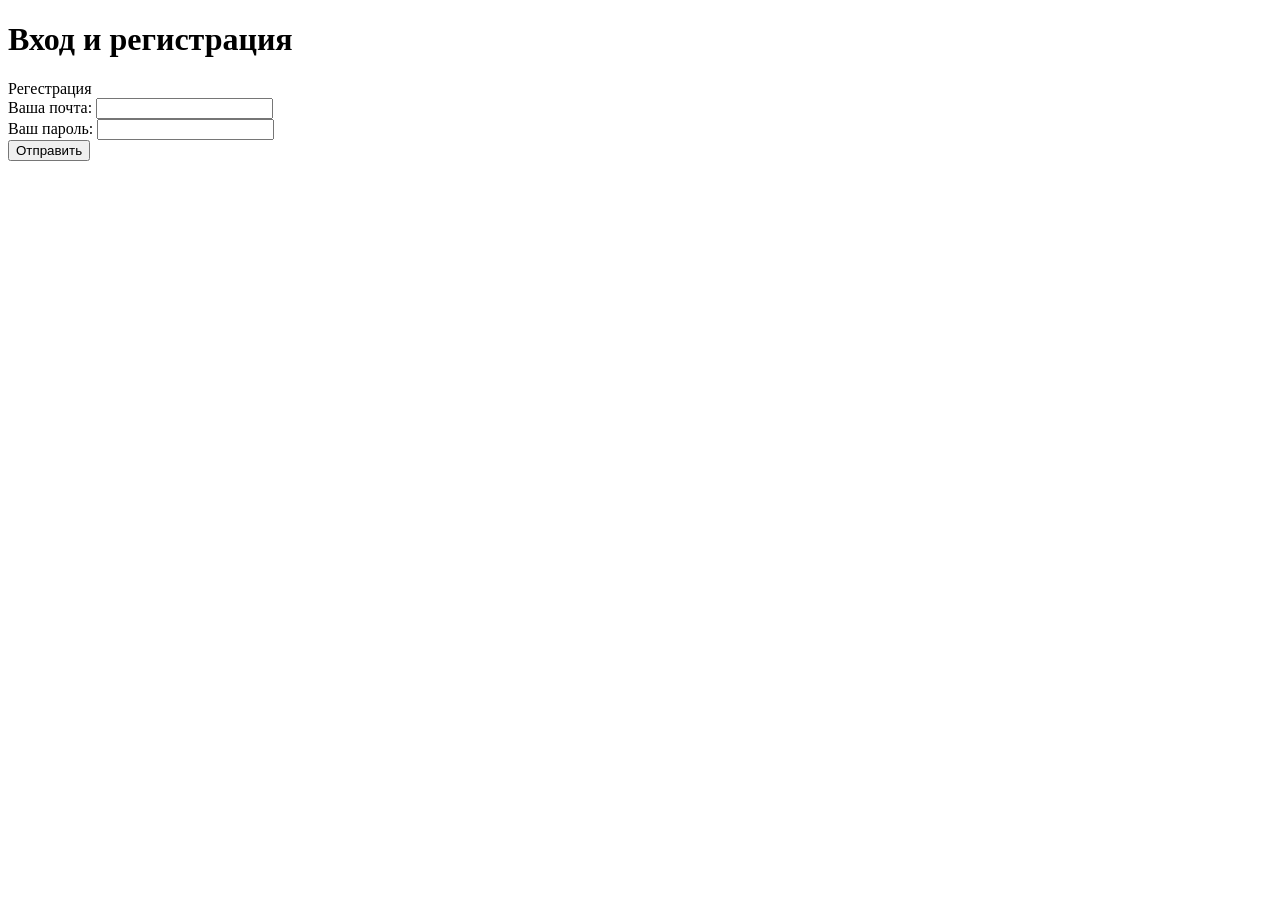
==== login.html @ 4b6f8bc7 "add login.html" ====
<!DOCTYPE html>
<html lang="ru">
<head>
    <meta charset="UTF-8">
    <meta name="viewport" content="width=device-width, initial-scale=1.0">
    <title>Document</title>
</head>
<body>
    <header>
<h1>
    Вход и регистрация
</h1>
Регестрация
    </header>
    <main>
       <section>
        <article>
            <label for="login">Ваша почта: </label>
            <input type="email" id="login">
        </article>
        <article>
            <label for="password">Ваш пароль: </label>
            <input type="password" id="password">
        </article>
        
        <button button type="submit">Отправить </button>
        

       </section>
    </main>
    <footer>

    </footer>
</body>
</html>
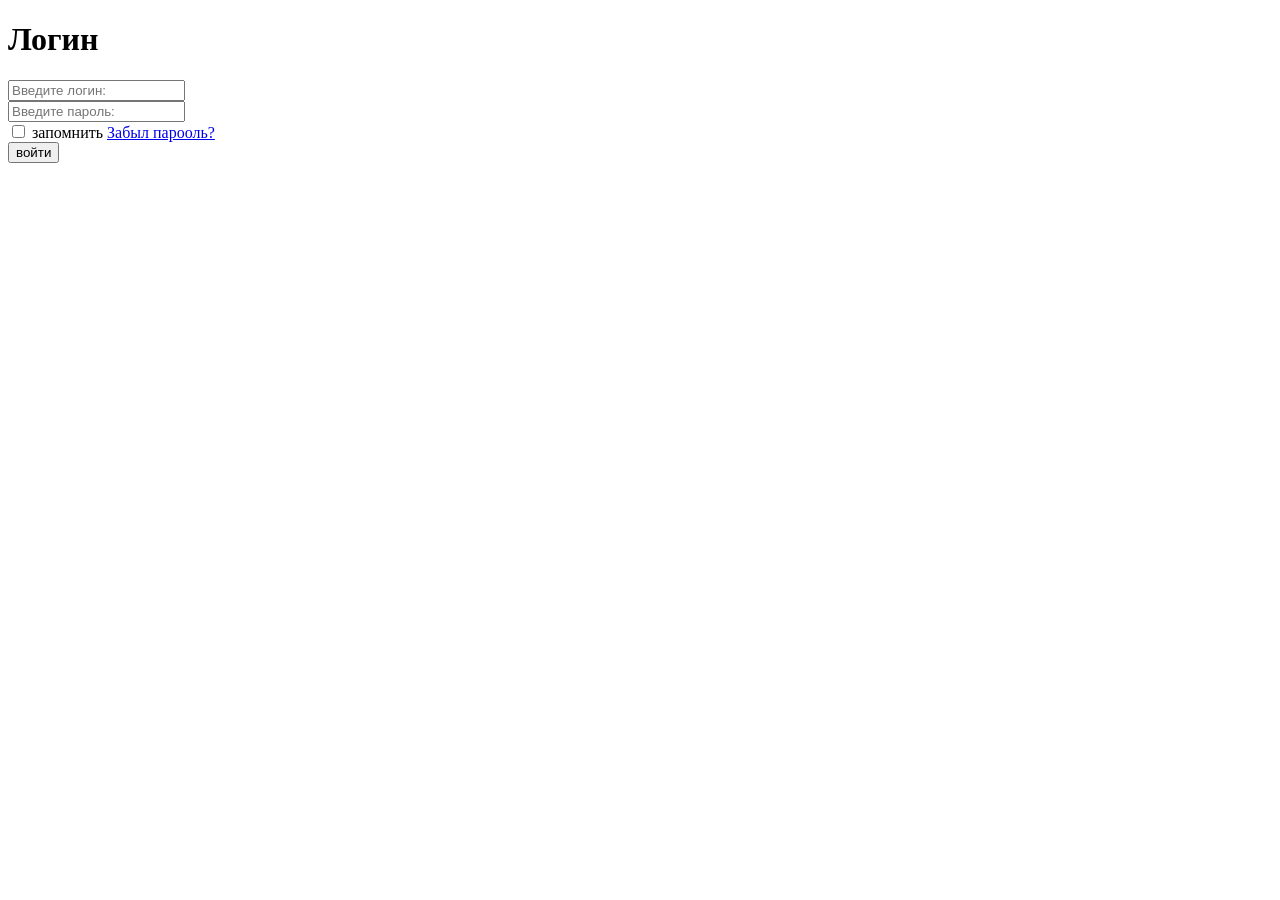
==== commit 173b3d16: "register" ====
--- a/login.html
+++ b/login.html
@@ -3,33 +3,24 @@
 <head>
     <meta charset="UTF-8">
     <meta name="viewport" content="width=device-width, initial-scale=1.0">
-    <title>Document</title>
+    <title>Вход и регестрация</title>
 </head>
 <body>
-    <header>
-<h1>
-    Вход и регистрация
-</h1>
-Регестрация
-    </header>
-    <main>
-       <section>
-        <article>
-            <label for="login">Ваша почта: </label>
-            <input type="email" id="login">
-        </article>
-        <article>
-            <label for="password">Ваш пароль: </label>
-            <input type="password" id="password">
-        </article>
-        
-        <button button type="submit">Отправить </button>
-        
-
-       </section>
-    </main>
-    <footer>
-
-    </footer>
+    <div class="wapper">
+<form action="">
+    <h1>Логин</h1>
+    <div class="input-box">
+    <input type="text" placeholder="Введите логин:" required>
+    </div>
+    <div class="input-box">
+<input type="password" placeholder="Введите пароль:" required>
+    </div>
+    <div class="remember">
+        <label for=""><input type="checkbox"> запомнить</label>
+        <a href="#">Забыл парооль?</a>
+    </div>
+    <button type="submit" class="btn">войти</button>
+</form>
+    </div>
 </body>
 </html>
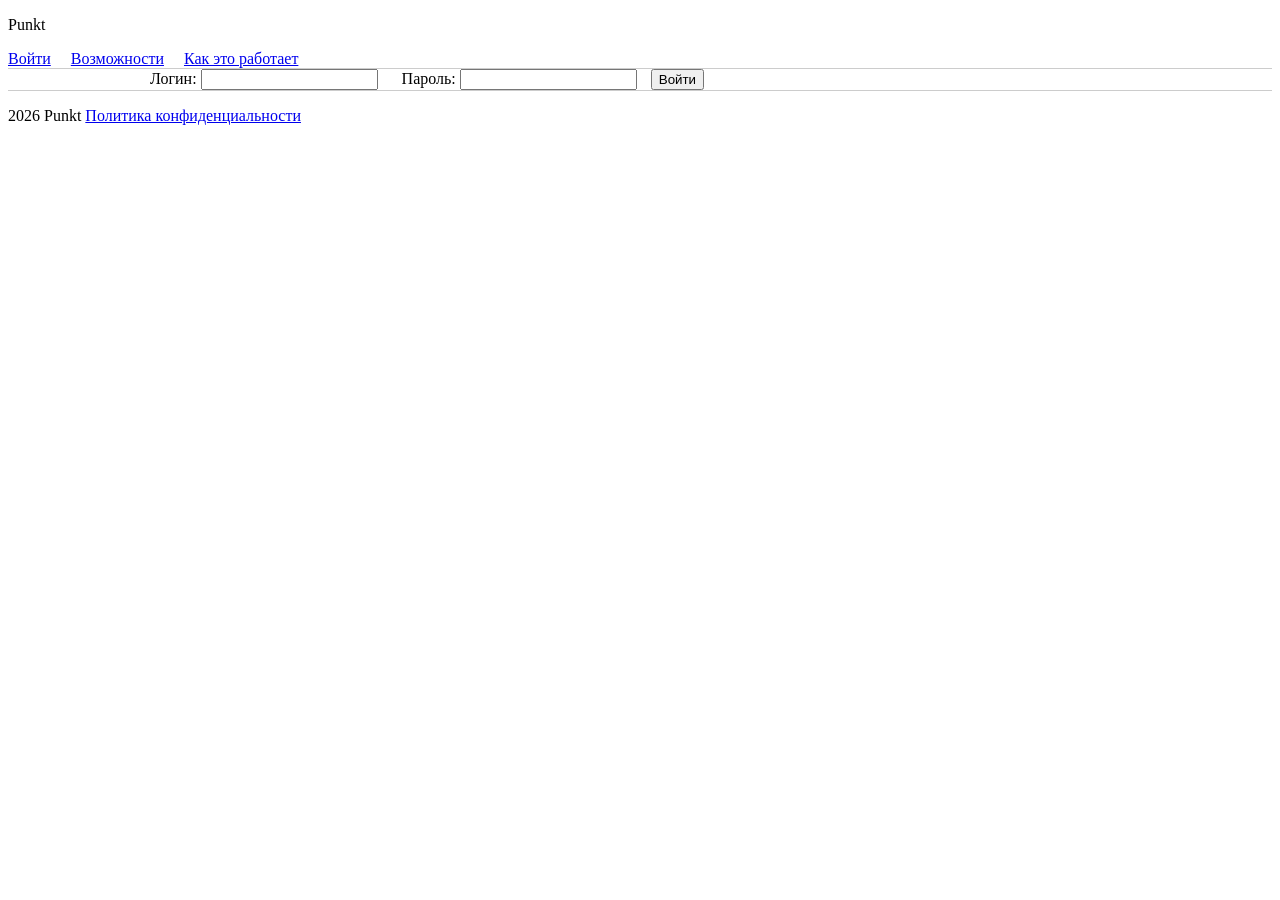
==== commit 5cdaf53a: "login" ====
--- a/login.html
+++ b/login.html
@@ -4,23 +4,31 @@
     <meta charset="UTF-8">
     <meta name="viewport" content="width=device-width, initial-scale=1.0">
     <title>Вход и регестрация</title>
+    <link rel="stylesheet" href="css/style.css">
 </head>
 <body>
-    <div class="wapper">
-<form action="">
-    <h1>Логин</h1>
-    <div class="input-box">
-    <input type="text" placeholder="Введите логин:" required>
-    </div>
-    <div class="input-box">
-<input type="password" placeholder="Введите пароль:" required>
-    </div>
-    <div class="remember">
-        <label for=""><input type="checkbox"> запомнить</label>
-        <a href="#">Забыл парооль?</a>
-    </div>
-    <button type="submit" class="btn">войти</button>
-</form>
-    </div>
+    <header>
+        <p>
+            Punkt
+        </p>
+        <nav>
+            <a href="login.html">Войти</a>
+            <a href="#features">Возможности</a>
+            <a href="#how">Как это работает</a>
+        </nav>
+    </header>
+    <main>
+<div>
+    <form action="" method="post">
+        <label for="login">Логин: <input name="user-login" type="text" id="login"></label>
+        <label for="password">Пароль: <input name="user-password" type="password" id="password"></label>
+        <button type="submit"> Войти</button>
+        
+    </form>
+</div>
+    </main>
+    <footer>
+<p>2026 Punkt <a href="#">Политика конфиденциальности</a></p>
+</footer>
 </body>
 </html>
--- a/css/style.css
+++ b/css/style.css
@@ -0,0 +1,54 @@
+main{
+    max-width: 1000px;
+    margin: auto;
+}
+body{
+    font-family:Georgia, 'Times New Roman', Times, serif;
+    color: rgb(0, 0, 0);
+}
+footer{
+    border-top: 1px solid #ccc;
+    
+    
+    
+}
+header{
+    border-bottom: 1px solid #ccc;
+}
+nav{
+    display: flex;
+    gap: 20px;
+}
+.hero a{
+    display: inline-block;
+    text-decoration: none;
+    background-color: rgb(0, 255, 255);
+    color: rgb(0, 6, 12);
+    padding: 12px 12px;
+
+}
+section{
+    margin-bottom: 40px;
+}
+article{
+    background-color: rgb(6, 228, 248);
+    padding: 15px 15px;
+}
+#features {
+  display: flex;
+  gap: 16px;
+  flex-wrap: wrap;
+  
+}
+.login{
+    display: block;
+    margin: 10px 10px;
+   
+    
+}
+label{
+    padding: 10px 10px;
+}
+input{
+    margin: 10px 10 px;
+}
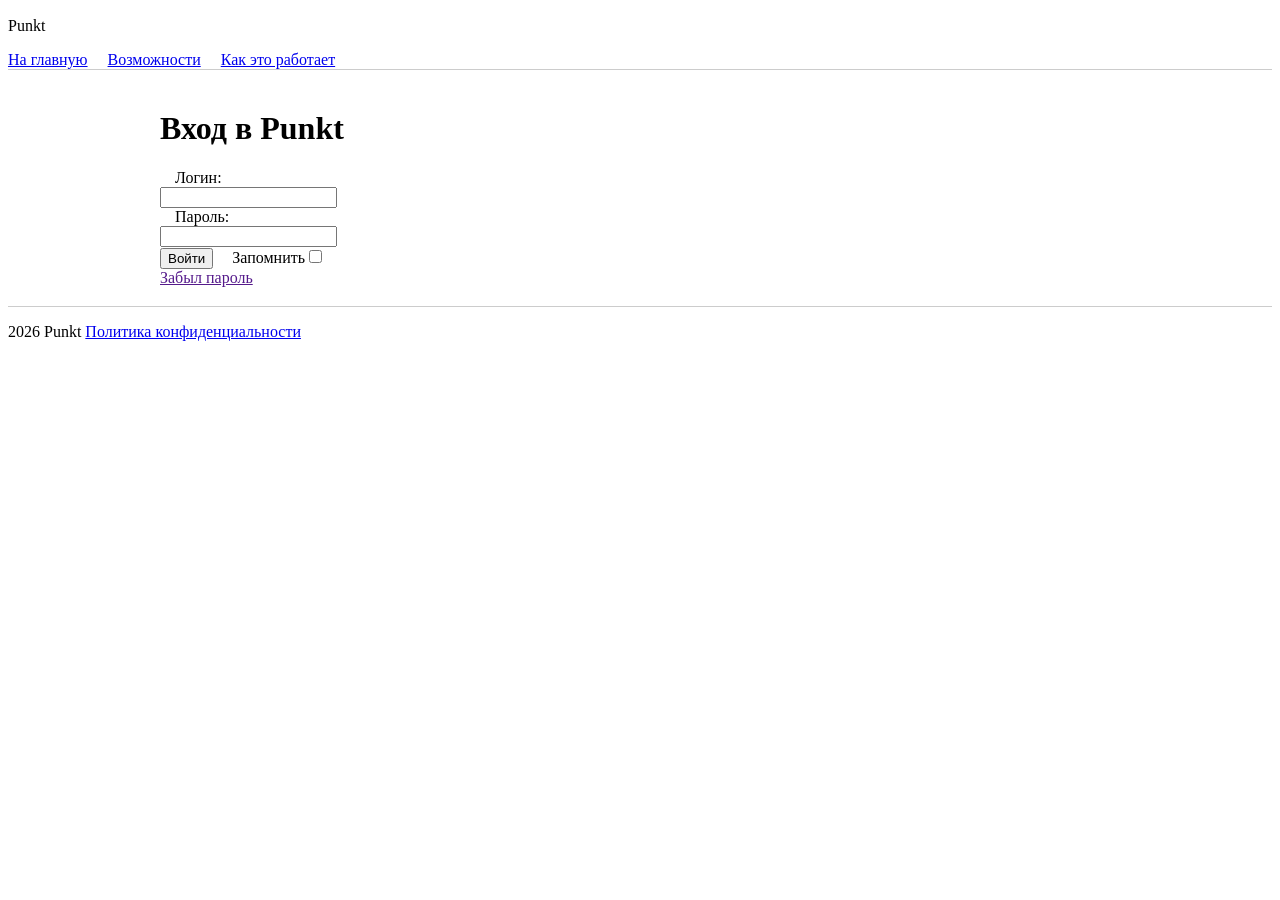
==== commit 1bcb0b18: "edit style css login.html" ====
--- a/login.html
+++ b/login.html
@@ -3,7 +3,7 @@
 <head>
     <meta charset="UTF-8">
     <meta name="viewport" content="width=device-width, initial-scale=1.0">
-    <title>Вход и регестрация</title>
+    <title>Вход — Punkt</title>
     <link rel="stylesheet" href="css/style.css">
 </head>
 <body>
@@ -12,17 +12,21 @@
             Punkt
         </p>
         <nav>
-            <a href="login.html">Войти</a>
-            <a href="#features">Возможности</a>
-            <a href="#how">Как это работает</a>
+            <a href="index.html">На главную</a>
+            <a href="index.html#features">Возможности</a>
+            <a href="index.html#how">Как это работает</a>
         </nav>
     </header>
     <main>
-<div>
-    <form action="" method="post">
+        
+<div class="login-form">
+    <h1>Вход в Punkt</h1>
+    <form action="" method="get">
         <label for="login">Логин: <input name="user-login" type="text" id="login"></label>
         <label for="password">Пароль: <input name="user-password" type="password" id="password"></label>
         <button type="submit"> Войти</button>
+        <label for="remember">Запомнить<input type="checkbox" id="remember"></label>
+        <a href="">Забыл пароль</a>
         
     </form>
 </div>
--- a/css/style.css
+++ b/css/style.css
@@ -8,12 +8,16 @@
 }
 footer{
     border-top: 1px solid #ccc;
+    position: relative;
+    bottom: 1px;
     
     
     
 }
 header{
     border-bottom: 1px solid #ccc;
+    position: relative;
+    top: 1px;
 }
 nav{
     display: flex;
@@ -40,15 +44,13 @@
   flex-wrap: wrap;
   
 }
-.login{
-    display: block;
-    margin: 10px 10px;
-   
-    
+
+.login-form{
+    max-width: 200px;
+    padding: 20px 20px;
 }
 label{
-    padding: 10px 10px;
+    padding: 15px 15px;
 }
-input{
-    margin: 10px 10 px;
-}
+
+
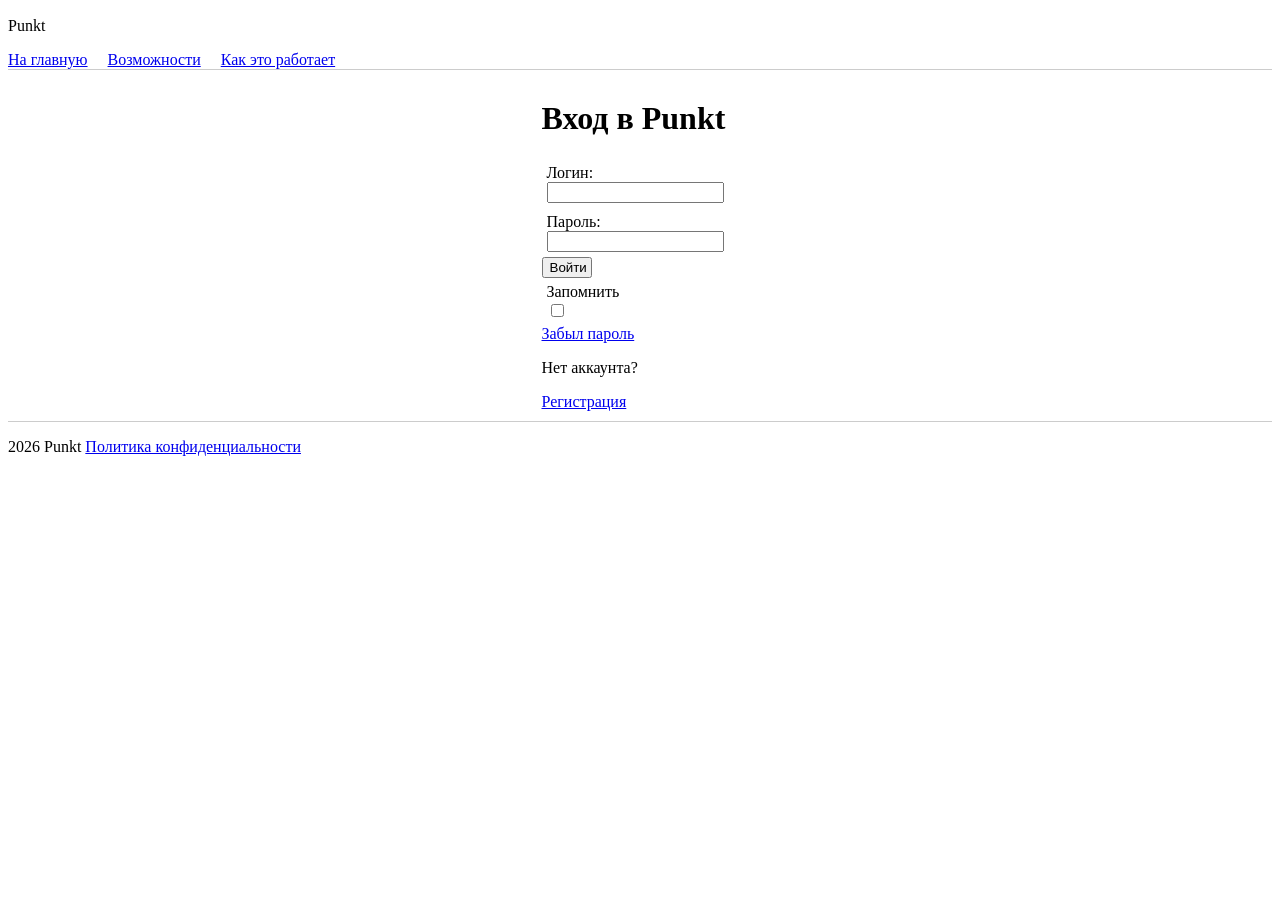
==== commit 6d87d8bf: "t" ====
--- a/login.html
+++ b/login.html
@@ -21,18 +21,25 @@
         
 <div class="login-form">
     <h1>Вход в Punkt</h1>
+    <div class="logn-form">
     <form action="" method="get">
         <label for="login">Логин: <input name="user-login" type="text" id="login"></label>
         <label for="password">Пароль: <input name="user-password" type="password" id="password"></label>
-        <button type="submit"> Войти</button>
+        <button type="submit" class="btn">Войти</button>
         <label for="remember">Запомнить<input type="checkbox" id="remember"></label>
-        <a href="">Забыл пароль</a>
+        </form>
+        </div>
+        <a href="#">Забыл пароль</a>
         
-    </form>
+    <div>
+    <p>Нет аккаунта?</p><a href="#">Регистрация</a>
 </div>
+</div>
+
     </main>
     <footer>
 <p>2026 Punkt <a href="#">Политика конфиденциальности</a></p>
+
 </footer>
 </body>
 </html>
--- a/css/style.css
+++ b/css/style.css
@@ -8,7 +8,7 @@
 }
 footer{
     border-top: 1px solid #ccc;
-    position: relative;
+    position: relativeg;
     bottom: 1px;
     
     
@@ -16,6 +16,7 @@
 }
 header{
     border-bottom: 1px solid #ccc;
+    
     position: relative;
     top: 1px;
 }
@@ -46,11 +47,27 @@
 }
 
 .login-form{
-    max-width: 200px;
-    padding: 20px 20px;
+    padding: 10px 10px;
+    margin: auto;
+    display:grid;
+    padding-left: 0;
+    
+    justify-content: center;
 }
 label{
-    padding: 15px 15px;
+    padding: 5px 5px;
+}
+form{
+    display:grid;
+    
+}
+input{
+   display: flex;
+}
+.btn{
+    max-width: 50px;
+    justify-content: center;
+    
 }
 
 
